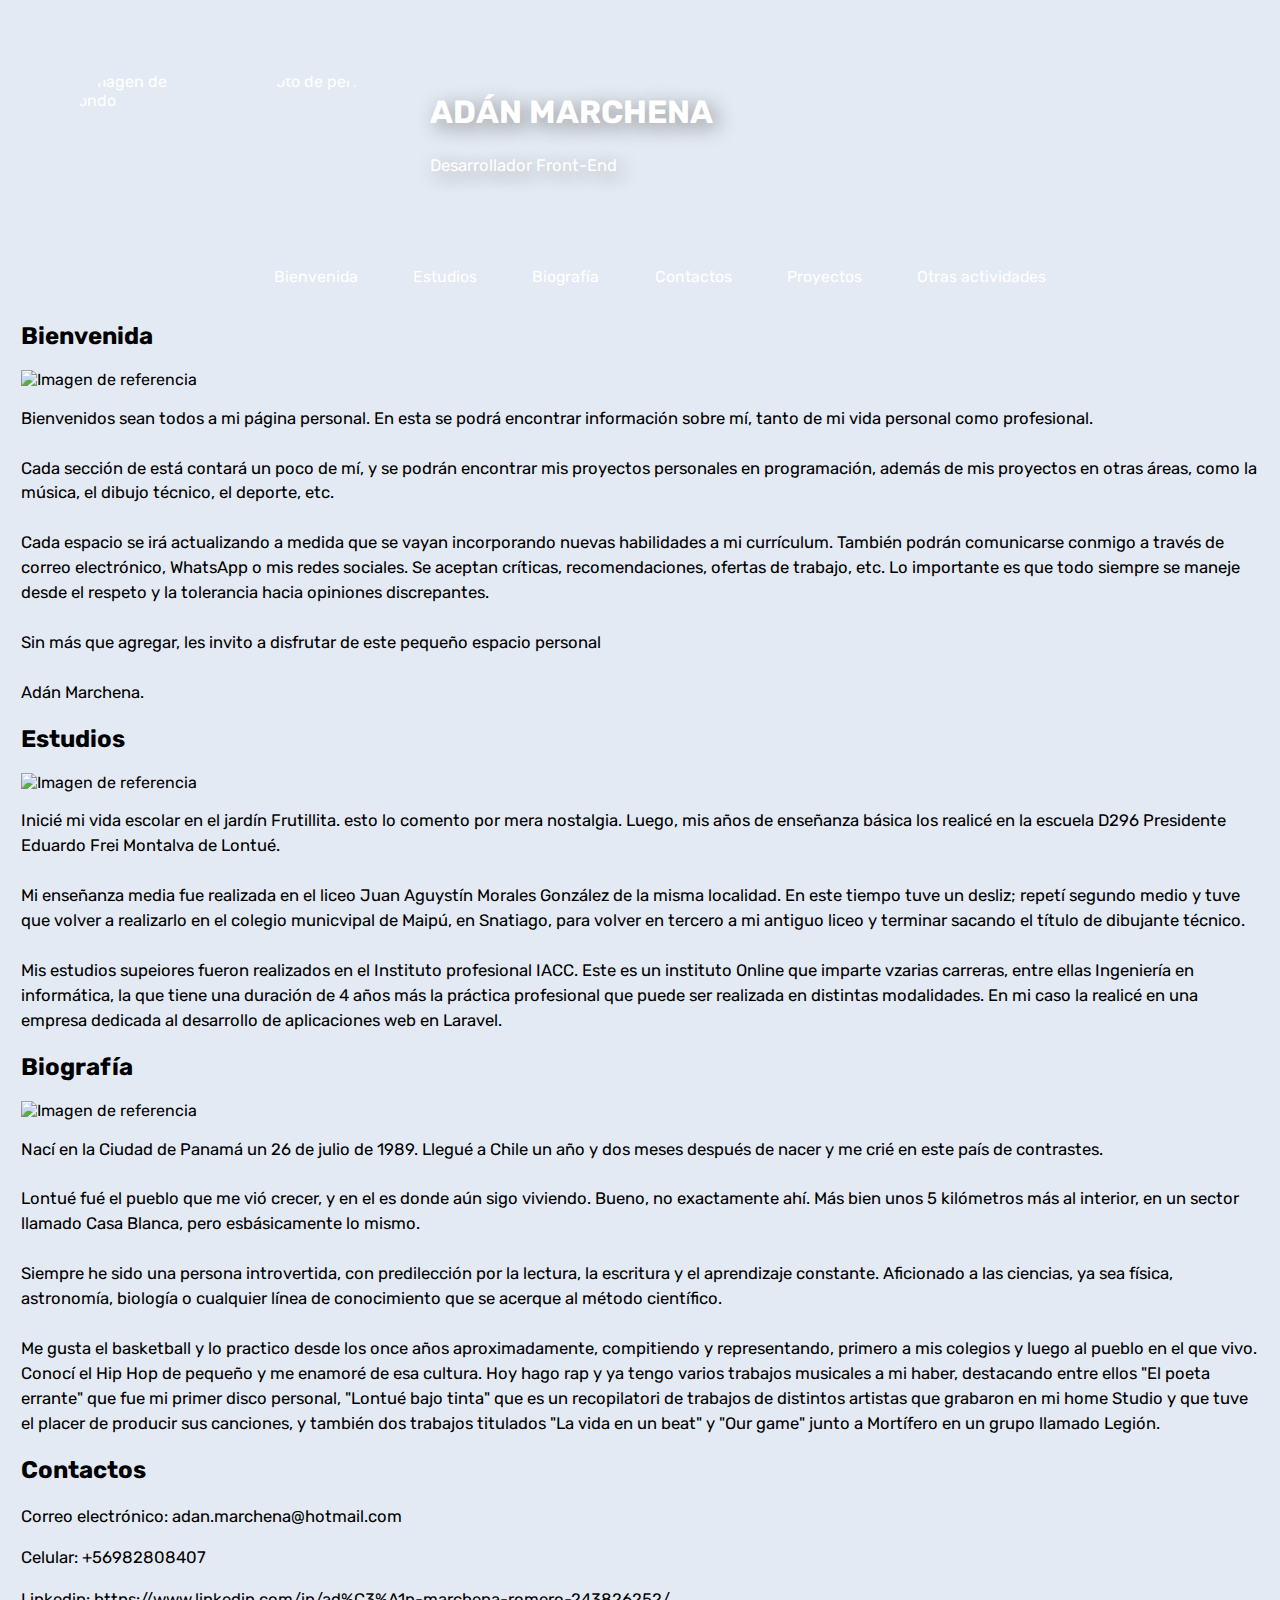
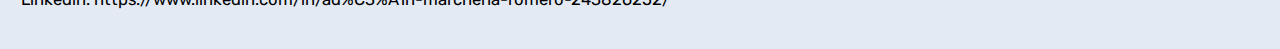
==== index.html @ c3726f88 "Cambio de imagen de fondo" ====
<!DOCTYPE html>
<html lang="es">
<head>
  <meta charset="UTF-8">
  <link rel="stylesheet" href="css/styles.css">
  <link rel="stylesheet" href="css/index.css">
  <title>Inicio</title>
</head>
<body>

  <!--Encabezado-->
  <section class="principal">
    <div class="presentacion">
      <img src="img/Fondo.jpeg" alt="Imagen de fondo">
      <img src="img/Perfil.jpg" alt="Foto de perfil">
      <div class="texto">
        <h1>ADÁN MARCHENA</h1>
        <p>Desarrollador Front-End</p>
      </div>
    </div>

    <!--Menú principal-->
  <div class="menu">
    <ul>
      <li><a href="#bienvenida">Bienvenida</a></li>
      <li><a href="#estudios">Estudios</a></li>
      <li><a href="#bio">Biografía</a></li>
      <li><a href="#contactos">Contactos</a></li>
      <li><a href="html/proyectos.html">Proyectos</a></li>
      <li ><a href="html/otrasActividades.html">Otras actividades</a></li>
    </ul>
  </div>
  </section>

  
  
  <!--Bienvenida-->
  <section id="bienvenida" class="cajas">
    <div id="titulo-bienvenida" class="titulo">
      <h2>Bienvenida</h2>
    </div>
    <div id="cuerpo-bienvenida" class="cuerpo">
      <img src="img/Bienvenida.jpg" alt="Imagen de referencia">
      <p>Bienvenidos sean todos a mi página personal. En esta se podrá encontrar información
        sobre mí, tanto de mi vida personal como profesional.<br/><br/>
        Cada sección de está contará un poco de mí, y se podrán encontrar mis proyectos personales en programación, además de mis proyectos en otras áreas, como la música, el dibujo técnico, el deporte, etc.<br/><br/>
        Cada espacio se irá actualizando a medida que se vayan incorporando nuevas habilidades a mi currículum. También podrán comunicarse conmigo a través de correo electrónico, WhatsApp o mis redes sociales. Se aceptan críticas, recomendaciones, ofertas de trabajo, etc. Lo importante es que todo siempre se maneje desde el respeto y la tolerancia hacia opiniones discrepantes.<br/><br/>
        Sin más que agregar, les invito a disfrutar de este pequeño espacio personal
        <br/>
        <br/>
        Adán Marchena.</p>
    </div>
  </section>

  <!--Estudios-->
  <section id="estudios" class="cajas">
    <div id="titulo-estudios" class="titulo">
      <h2>Estudios</h2>
    </div>
    <div id="cuerpo-estudios" class="cuerpo">
      <img src="img/Estudios.jpeg" alt="Imagen de referencia">
      <p>Inicié mi vida escolar en el jardín Frutillita. esto lo comento por mera nostalgia.
        Luego, mis años de enseñanza básica los realicé en la escuela D296 Presidente Eduardo 
        Frei Montalva de Lontué.<br/><br/>
        Mi enseñanza media fue realizada en el liceo Juan Aguystín Morales González de la 
        misma localidad. En este tiempo tuve un desliz; repetí segundo medio y tuve que 
        volver a realizarlo en el colegio municvipal de Maipú, en Snatiago, para volver 
        en tercero a mi antiguo liceo y terminar sacando el título de dibujante técnico.<br/><br/>
        Mis estudios supeiores fueron realizados en el Instituto profesional IACC.
        Este es un instituto Online que imparte vzarias carreras, entre ellas Ingeniería en informática, la que tiene una duración de 4 años más la práctica profesional que puede ser realizada en distintas modalidades.
        En mi caso la realicé en una empresa dedicada al desarrollo de aplicaciones web en Laravel.
      </p>
    </div>
  </section>

  <!--Biografía-->
  <section id="bio" class="cajas">
    <div id="titulo-bio" class="titulo">
      <h2>Biografía</h2>
    </div>
    <div id="cuerpo-bio" class="cuerpo">
      <img src="img/Biografia.jpg" alt="Imagen de referencia">
      <p>Nací en la Ciudad de Panamá un 26 de julio de 1989. Llegué a Chile un año y dos meses
        después de nacer y me crié en este país de contrastes.<br/><br/>
        Lontué fué el pueblo que me vió crecer, y en el es donde aún sigo viviendo. Bueno, no exactamente ahí. Más bien unos 5 kilómetros más al interior, en un sector llamado Casa Blanca, pero esbásicamente lo mismo.<br/><br/>
        Siempre he sido una persona introvertida, con predilección por la lectura, la escritura y el aprendizaje constante. Aficionado a las ciencias, ya sea física, astronomía, biología o cualquier línea de conocimiento que se acerque al método científico.<br/><br/>
        Me gusta el basketball y lo practico desde los once años aproximadamente, compitiendo y representando, primero a mis colegios y luego al pueblo en el que vivo. Conocí el Hip Hop de pequeño y me enamoré de esa cultura. Hoy hago rap y ya tengo varios trabajos musicales a mi haber, destacando entre ellos "El poeta errante" que fue mi primer disco personal, "Lontué bajo tinta" que es un recopilatori de trabajos de distintos artistas que grabaron en mi home Studio y que tuve el placer de producir sus canciones, y también dos trabajos titulados "La vida en un beat" y "Our game" junto a Mortífero en un grupo llamado Legión.
      </p>
    </div>
  </section>

  <!--Contactos-->
  <section id="contactos" class="cajas">
    <div id="titulo-contactos" class="titulo">
      <h2>Contactos</h2>
    </div>
    <div id="cuerpo-contactos" class="cuerpo">
      <p>Correo electrónico: adan.marchena@hotmail.com</p>
      <p>Celular: +56982808407</p>
      <p>Linkedin: https://www.linkedin.com/in/ad%C3%A1n-marchena-romero-243826252/</p>
    </div>
  </section>
</body>
</html>
---- css/styles.css ----
@import url('https://fonts.googleapis.com/css2?family=Orbitron:wght@500&family=Rubik:ital,wght@0,300..900;1,300..900&display=swap');

body {
  font-family: "Rubik", sans-serif;
  font-style: normal;
  background-color: #E3EAF3;
  padding: 1vw;
}

body p {
  font-size: 2ex;
  line-height: 1.5;
}

.presentacion {
  display: flex;
  color: white;
  padding: 2vw;
  }

.presentacion img {
  width: 10vw;
  height: 10vw;
  border-radius: 50%;
  padding: 2vw;
}

.presentacion .texto {
  padding: 2vw;
  text-shadow: 5px 5px 20px gray;
}

.menu {
  align-content: center;
  text-align: center;
}

.menu ul li {
  text-align: center;
  box-sizing: border-box;
  font-size: 1.9ex;
  list-style-type: none;
  display: inline;
  padding: 0.5vw 2vw;
  text-decoration: none;
}
.menu ul li a{
  text-decoration: none;
  color: white;
}
.menu ul li:hover{
  background-color: #5795EA;
  border-radius: 20vw;
  transition-property: background-color;
  transition-duration: 0.2s;
  transition-timing-function: linear;
  transition-delay: 0.1s;
  cursor: pointer;
}
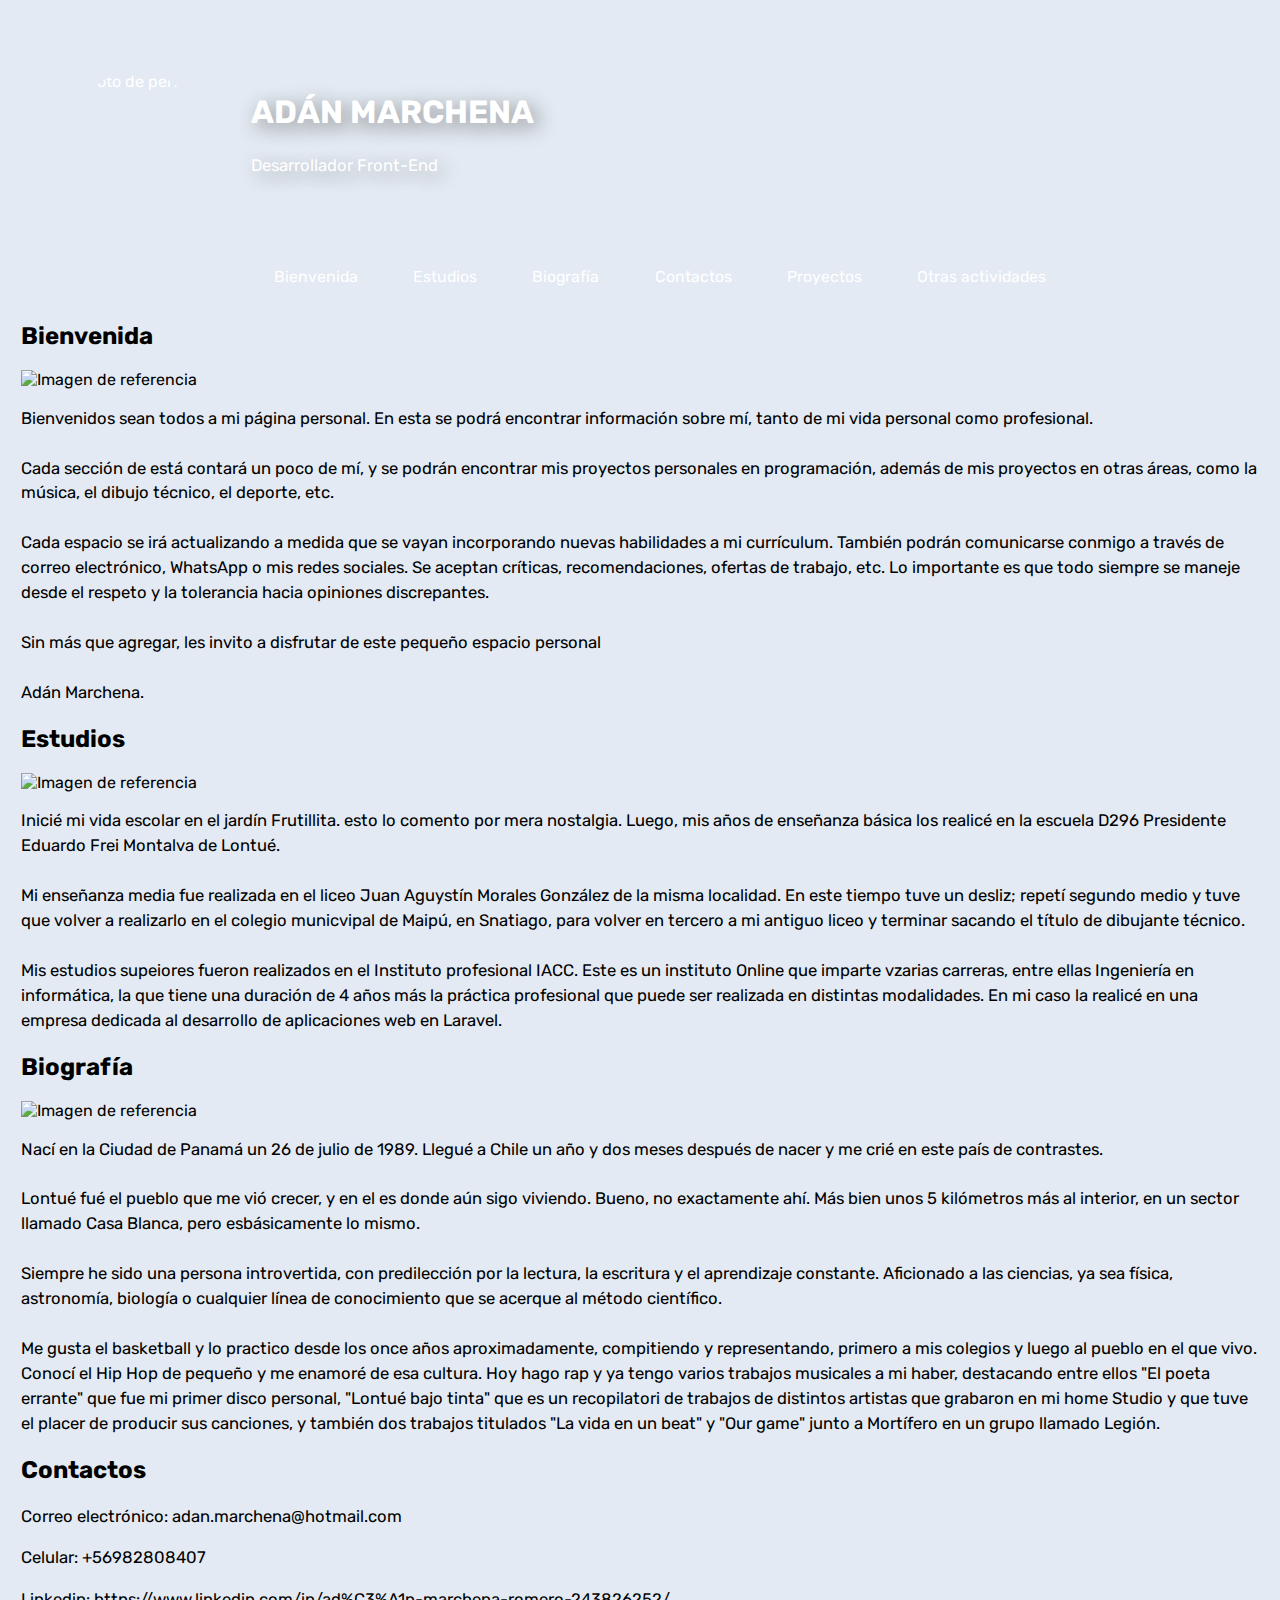
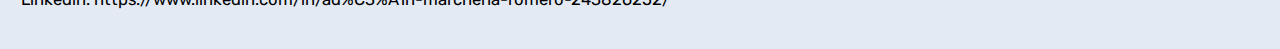
==== commit 46ef908e: "Majorando la imagen de fondo" ====
--- a/index.html
+++ b/index.html
@@ -11,7 +11,6 @@
   <!--Encabezado-->
   <section class="principal">
     <div class="presentacion">
-      <img src="img/Fondo.jpeg" alt="Imagen de fondo">
       <img src="img/Perfil.jpg" alt="Foto de perfil">
       <div class="texto">
         <h1>ADÁN MARCHENA</h1>
--- a/css/styles.css
+++ b/css/styles.css
@@ -10,6 +10,12 @@
 body p {
   font-size: 2ex;
   line-height: 1.5;
+}
+
+.principal {
+  background-image: url("../img/Fondo.jpeg");
+  background-size: 100vw;
+  background-repeat: no-repeat;
 }
 
 .presentacion {
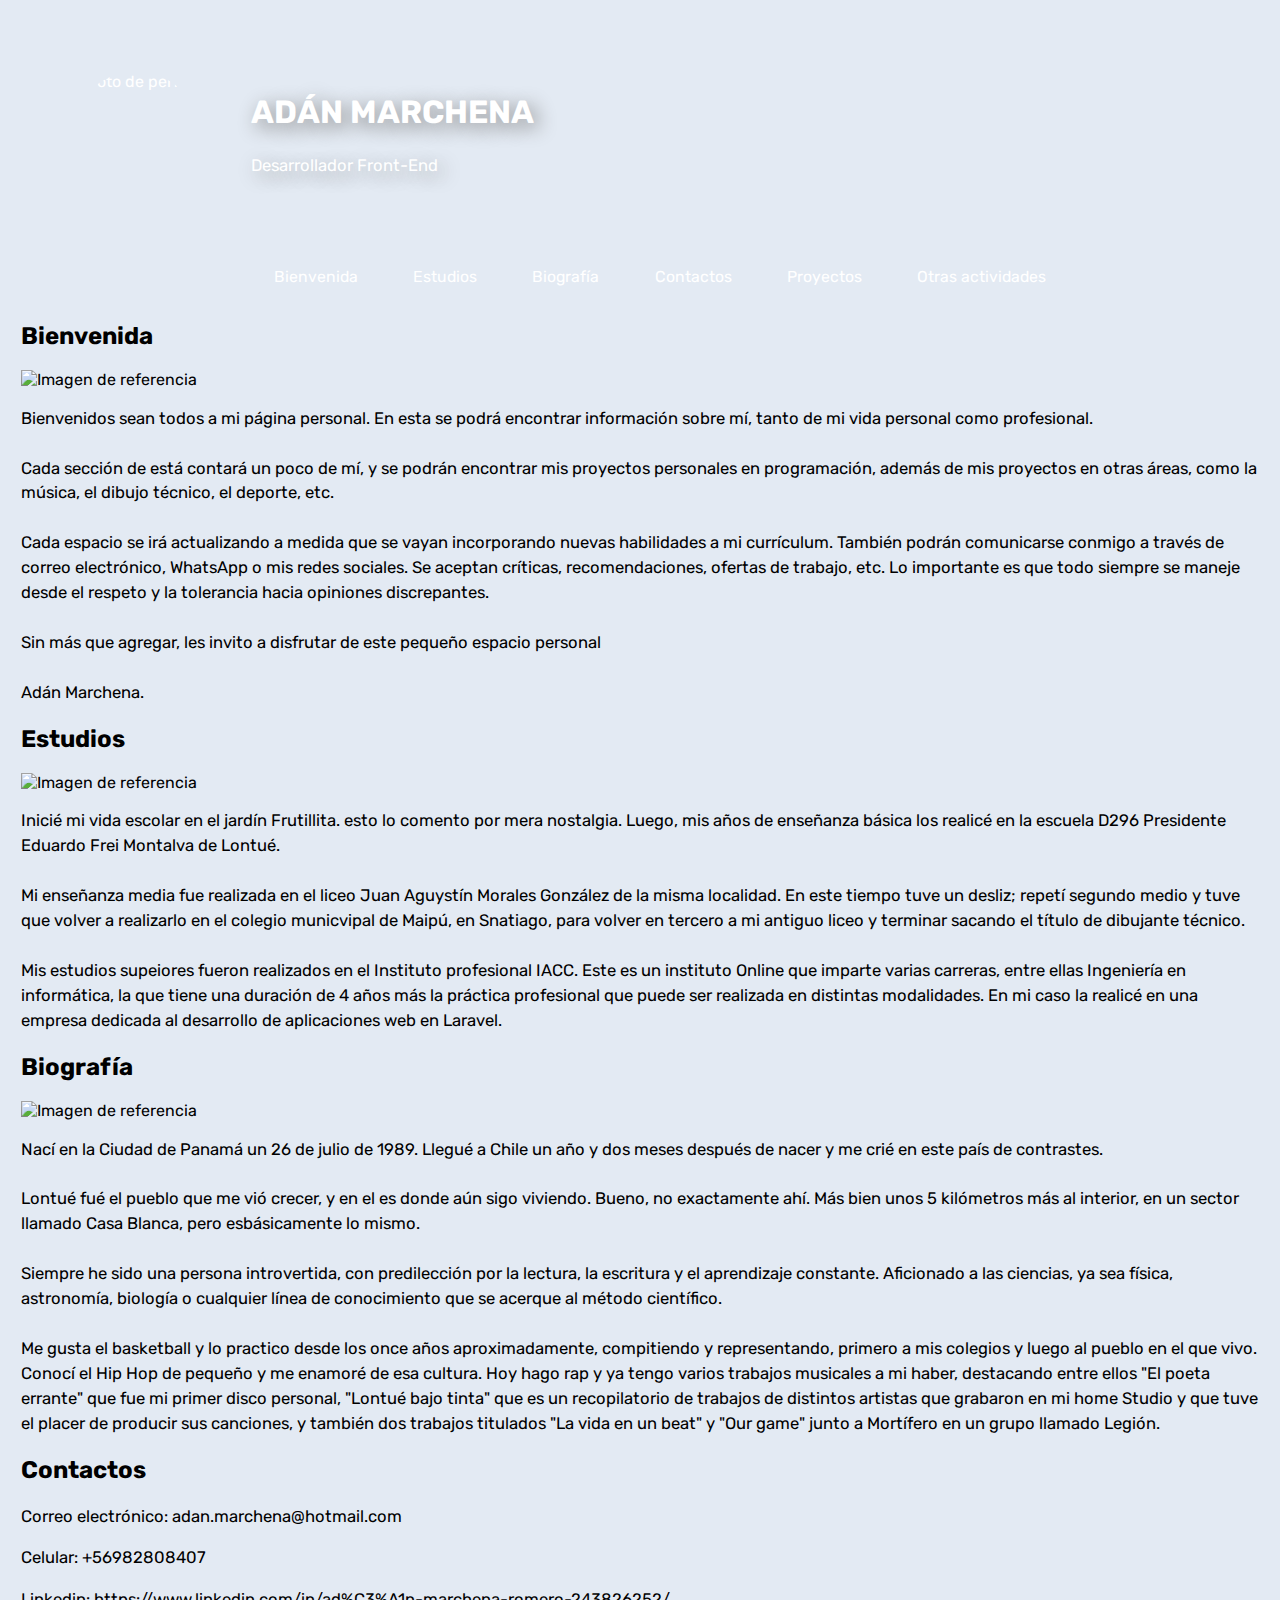
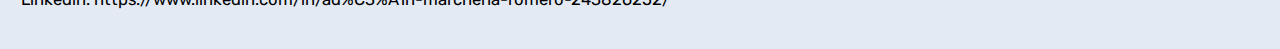
==== commit 97c9cb26: "Corrección de errores ortográficos" ====
--- a/index.html
+++ b/index.html
@@ -66,7 +66,7 @@
         volver a realizarlo en el colegio municvipal de Maipú, en Snatiago, para volver 
         en tercero a mi antiguo liceo y terminar sacando el título de dibujante técnico.<br/><br/>
         Mis estudios supeiores fueron realizados en el Instituto profesional IACC.
-        Este es un instituto Online que imparte vzarias carreras, entre ellas Ingeniería en informática, la que tiene una duración de 4 años más la práctica profesional que puede ser realizada en distintas modalidades.
+        Este es un instituto Online que imparte varias carreras, entre ellas Ingeniería en informática, la que tiene una duración de 4 años más la práctica profesional que puede ser realizada en distintas modalidades.
         En mi caso la realicé en una empresa dedicada al desarrollo de aplicaciones web en Laravel.
       </p>
     </div>
@@ -83,7 +83,7 @@
         después de nacer y me crié en este país de contrastes.<br/><br/>
         Lontué fué el pueblo que me vió crecer, y en el es donde aún sigo viviendo. Bueno, no exactamente ahí. Más bien unos 5 kilómetros más al interior, en un sector llamado Casa Blanca, pero esbásicamente lo mismo.<br/><br/>
         Siempre he sido una persona introvertida, con predilección por la lectura, la escritura y el aprendizaje constante. Aficionado a las ciencias, ya sea física, astronomía, biología o cualquier línea de conocimiento que se acerque al método científico.<br/><br/>
-        Me gusta el basketball y lo practico desde los once años aproximadamente, compitiendo y representando, primero a mis colegios y luego al pueblo en el que vivo. Conocí el Hip Hop de pequeño y me enamoré de esa cultura. Hoy hago rap y ya tengo varios trabajos musicales a mi haber, destacando entre ellos "El poeta errante" que fue mi primer disco personal, "Lontué bajo tinta" que es un recopilatori de trabajos de distintos artistas que grabaron en mi home Studio y que tuve el placer de producir sus canciones, y también dos trabajos titulados "La vida en un beat" y "Our game" junto a Mortífero en un grupo llamado Legión.
+        Me gusta el basketball y lo practico desde los once años aproximadamente, compitiendo y representando, primero a mis colegios y luego al pueblo en el que vivo. Conocí el Hip Hop de pequeño y me enamoré de esa cultura. Hoy hago rap y ya tengo varios trabajos musicales a mi haber, destacando entre ellos "El poeta errante" que fue mi primer disco personal, "Lontué bajo tinta" que es un recopilatorio de trabajos de distintos artistas que grabaron en mi home Studio y que tuve el placer de producir sus canciones, y también dos trabajos titulados "La vida en un beat" y "Our game" junto a Mortífero en un grupo llamado Legión.
       </p>
     </div>
   </section>
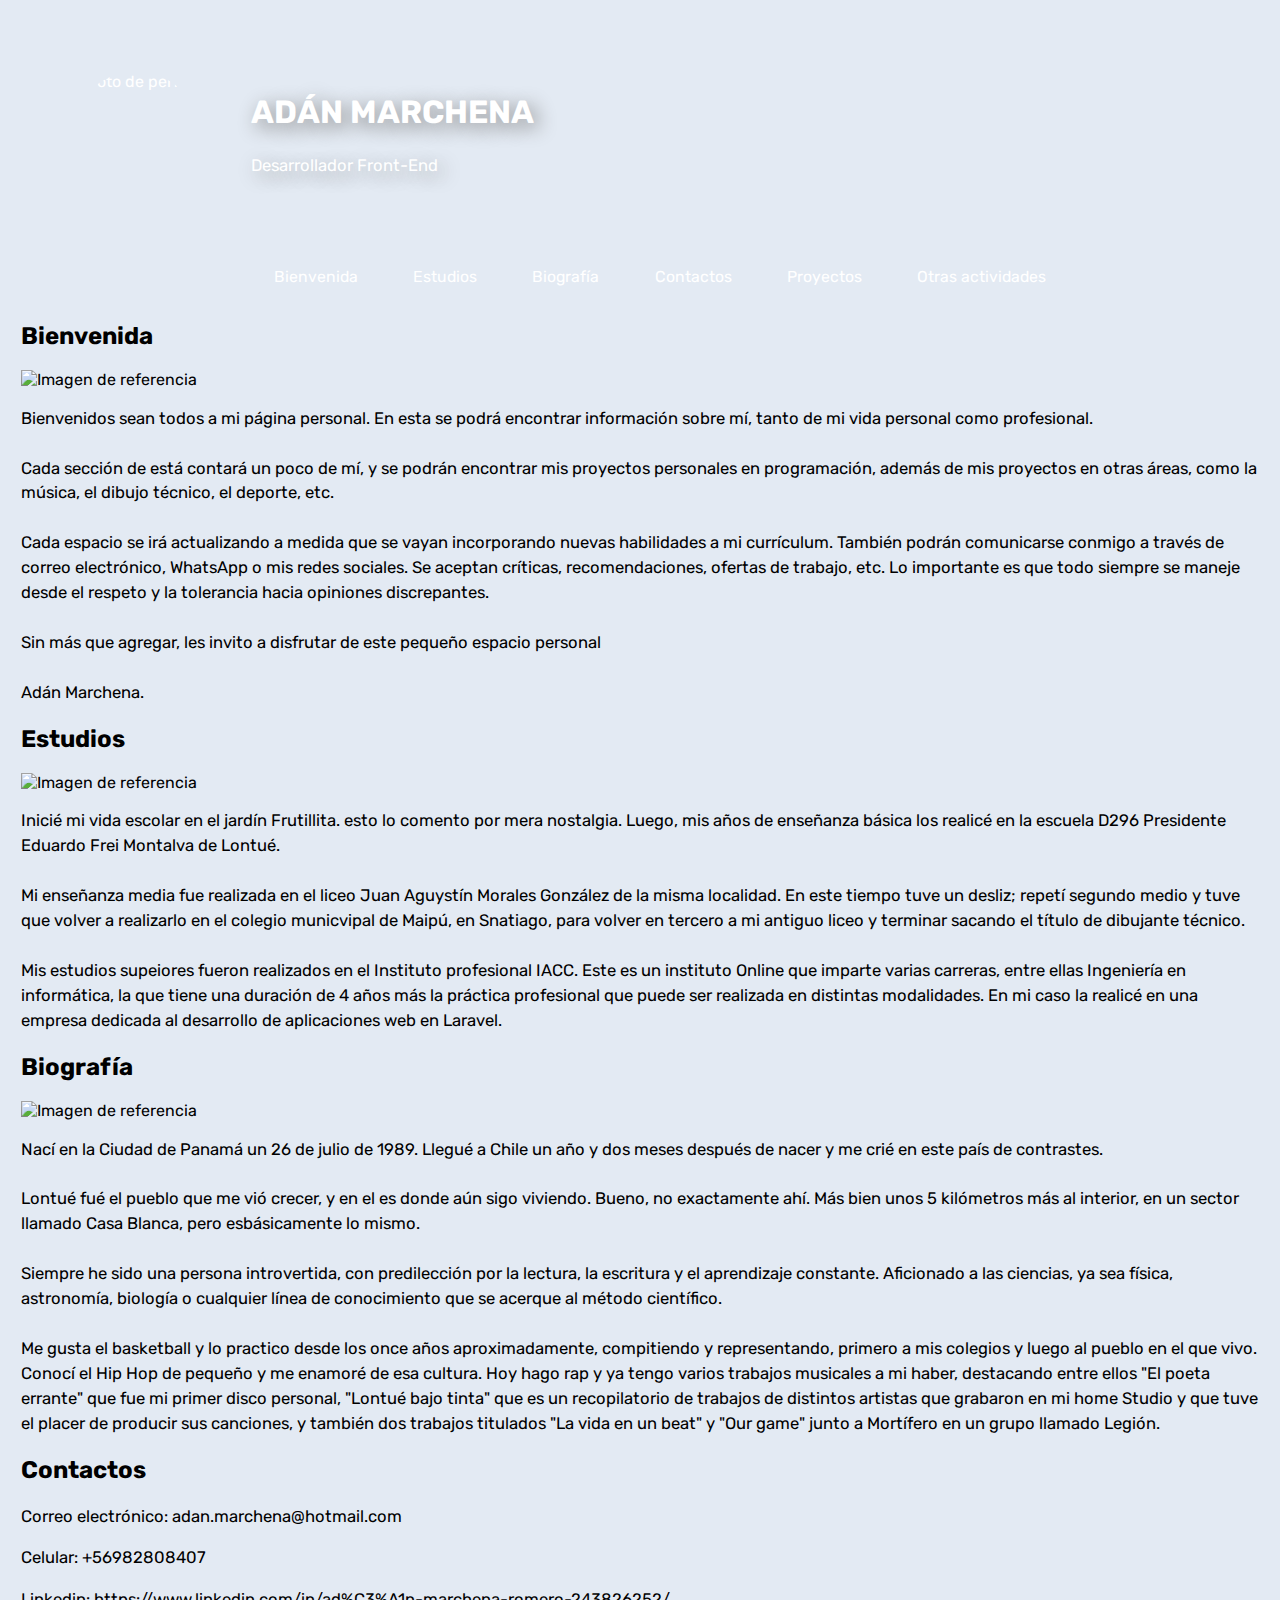
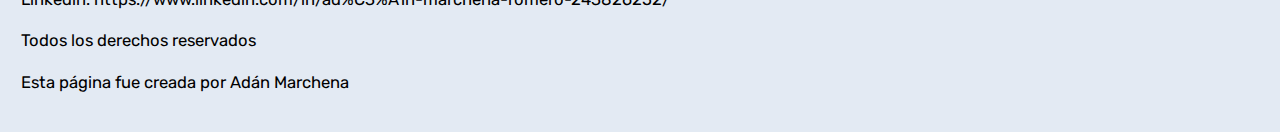
==== commit 9b743622: "j" ====
--- a/index.html
+++ b/index.html
@@ -99,5 +99,10 @@
       <p>Linkedin: https://www.linkedin.com/in/ad%C3%A1n-marchena-romero-243826252/</p>
     </div>
   </section>
+
+  <section id="footer" class="footer">
+    <p>Todos los derechos reservados</p>
+    <p>Esta página fue creada por Adán Marchena</p>
+  </section>
 </body>
 </html>